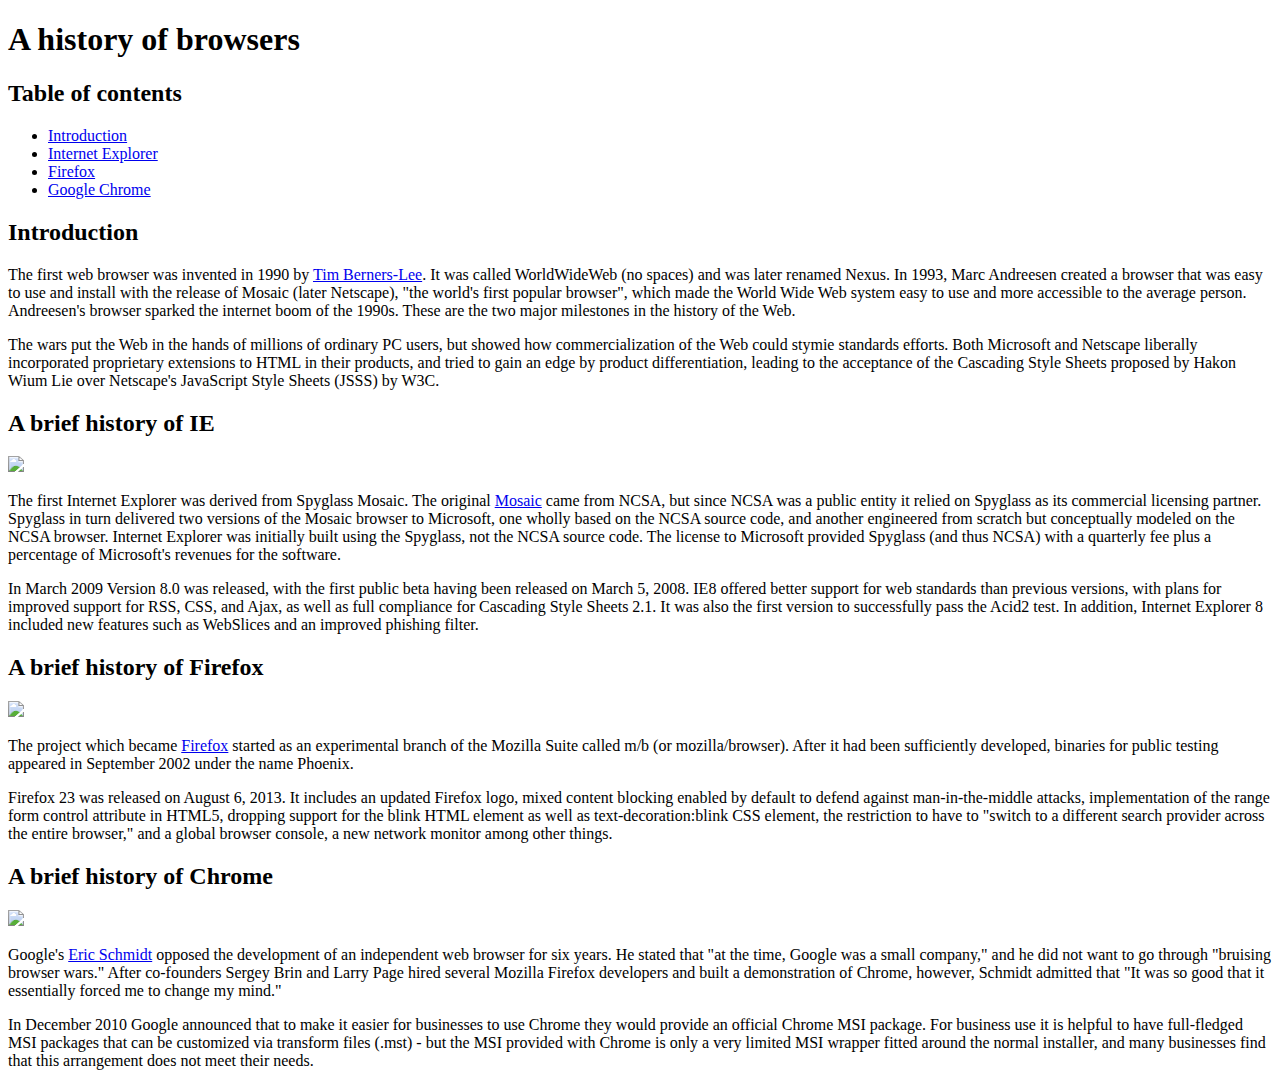
==== index.html @ 524fc46c "Finished E30" ====
<!DOCTYPE html>
<html lang="en">
<head>
  <meta charset="UTF-8">
  <title>A history of browsers</title>
</head>
<body>
<h1>A history of browsers</h1>

<h2>Table of contents</h2>

<ul>
  <li><a href="#Intro">Introduction</a> </li>
  <li><a href="#IE">Internet Explorer</a> </li>
  <li><a href="#Firefox">Firefox</a> </li>
  <li><a href="#Chrome">Google Chrome</a> </li>
</ul>
<h2><a name="Intro">Introduction</a></h2>
<P>The first web browser was invented in 1990 by <a href="https://www.w3.org/People/Berners-Lee/">Tim Berners-Lee</a>. It was called WorldWideWeb (no spaces) and was later renamed Nexus. In 1993, Marc Andreesen created a browser that was easy to use and install with the release of Mosaic (later Netscape), "the world's first popular browser", which made the World Wide Web system easy to use and more accessible to the average person. Andreesen's browser sparked the internet boom of the 1990s. These are the two major milestones in the history of the Web.</P>

<p>The wars put the Web in the hands of millions of ordinary PC users, but showed how commercialization of the Web could stymie standards efforts. Both Microsoft and Netscape liberally incorporated proprietary extensions to HTML in their products, and tried to gain an edge by product differentiation, leading to the acceptance of the Cascading Style Sheets proposed by Hakon Wium Lie over Netscape's JavaScript Style Sheets (JSSS) by W3C.</p>

<h2><a name="IE">A brief history of IE</a></h2>

<img src="http://upload.wikimedia.org/wikipedia/en/1/10/Internet_Explorer_7_Logo.png" width=100px;>

<P>The first Internet Explorer was derived from Spyglass Mosaic. The original <a href="https://en.wikipedia.org/wiki/Mosaic_(web_browser)">Mosaic</a> came from NCSA, but since NCSA was a public entity it relied on Spyglass as its commercial licensing partner. Spyglass in turn delivered two versions of the Mosaic browser to Microsoft, one wholly based on the NCSA source code, and another engineered from scratch but conceptually modeled on the NCSA browser. Internet Explorer was initially built using the Spyglass, not the NCSA source code. The license to Microsoft provided Spyglass (and thus NCSA) with a quarterly fee plus a percentage of Microsoft's revenues for the software.</P>

<p>In March 2009 Version 8.0 was released, with the first public beta having been released on March 5, 2008. IE8 offered better support for web standards than previous versions, with plans for improved support for RSS, CSS, and Ajax, as well as full compliance for Cascading Style Sheets 2.1. It was also the first version to successfully pass the Acid2 test. In addition, Internet Explorer 8 included new features such as WebSlices and an improved phishing filter.</p>

<h2><a name="Firefox">A brief history of Firefox</a></h2>

<img src="http://upload.wikimedia.org/wikipedia/commons/f/ff/Mozilla_Firefox_logo_2013.png" width=100px;>

<p>The project which became <a href="https://www.mozilla.org/en-US/firefox/new/">Firefox</a> started as an experimental branch of the Mozilla Suite called m/b (or mozilla/browser). After it had been sufficiently developed, binaries for public testing appeared in September 2002 under the name Phoenix.</p>

  <p>Firefox 23 was released on August 6, 2013. It includes an updated Firefox logo, mixed content blocking enabled by default to defend against man-in-the-middle attacks, implementation of the range form control attribute in HTML5, dropping support for the blink HTML element as well as text-decoration:blink CSS element, the restriction to have to "switch to a different search provider across the entire browser," and a global browser console, a new network monitor among other things.</p>

<h2><a name="Chrome">A brief history of Chrome</a></h2>

<img src="http://upload.wikimedia.org/wikipedia/commons/e/e2/Google_Chrome_icon_%282011%29.svg" width=100px;>

<p>Google's <a href="https://en.wikipedia.org/wiki/Eric_Schmidt">Eric Schmidt</a> opposed the development of an independent web browser for six years. He stated that "at the time, Google was a small company," and he did not want to go through "bruising browser wars." After co-founders Sergey Brin and Larry Page hired several Mozilla Firefox developers and built a demonstration of Chrome, however, Schmidt admitted that "It was so good that it essentially forced me to change my mind."</p>

<p>In December 2010 Google announced that to make it easier for businesses to use Chrome they would provide an official Chrome MSI package. For business use it is helpful to have full-fledged MSI packages that can be customized via transform files (.mst) - but the MSI provided with Chrome is only a very limited MSI wrapper fitted around the normal installer, and many businesses find that this arrangement does not meet their needs.</p>

</body>
</html>
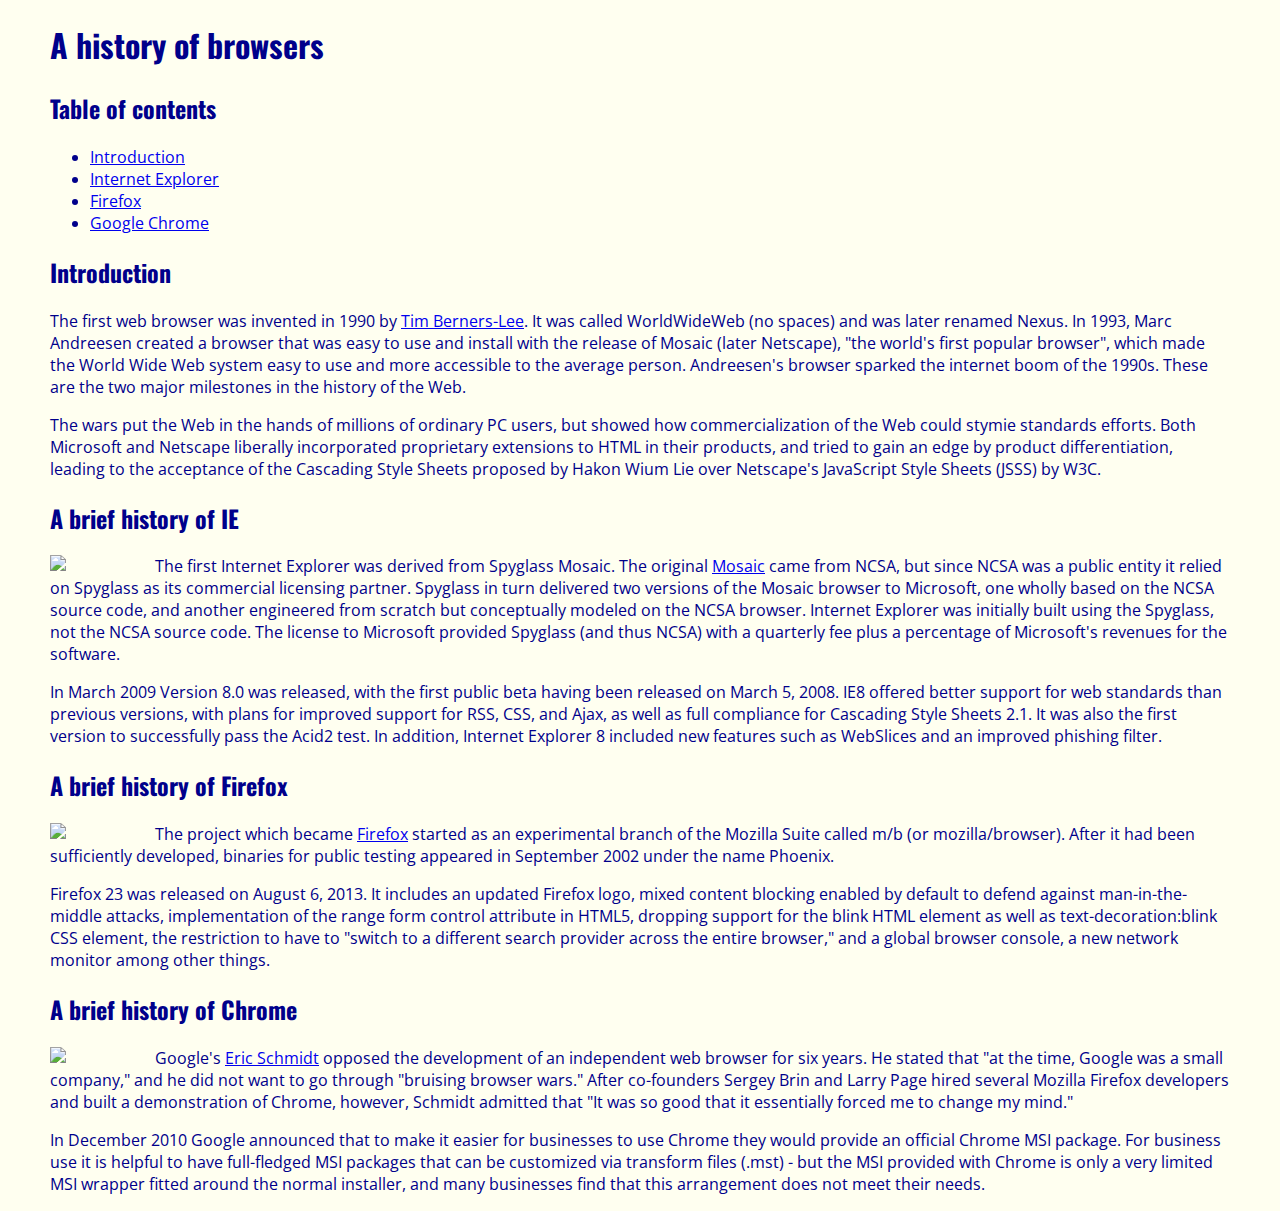
==== commit 13af6836: "Finished E31" ====
--- a/index.html
+++ b/index.html
@@ -3,6 +3,8 @@
 <head>
   <meta charset="UTF-8">
   <title>A history of browsers</title>
+  <link rel="stylesheet" href="style.css"/>
+  <link rel="stylesheet" type="text/css" href="https://fonts.googleapis.com/css?family=Oswald|Open+Sans">
 </head>
 <body>
 <h1>A history of browsers</h1>
--- a/style.css
+++ b/style.css
@@ -0,0 +1,15 @@
+body {
+  font-family: 'Open Sans', sans-serif;
+  color: darkblue;
+  margin: 10px 50px 10px 50px;
+  background-color: Ivory;
+}
+
+h1, h2 {
+  font-family: 'Oswald', sans-serif;
+}
+
+img {
+  float: left;
+  margin-right: 5px;
+}
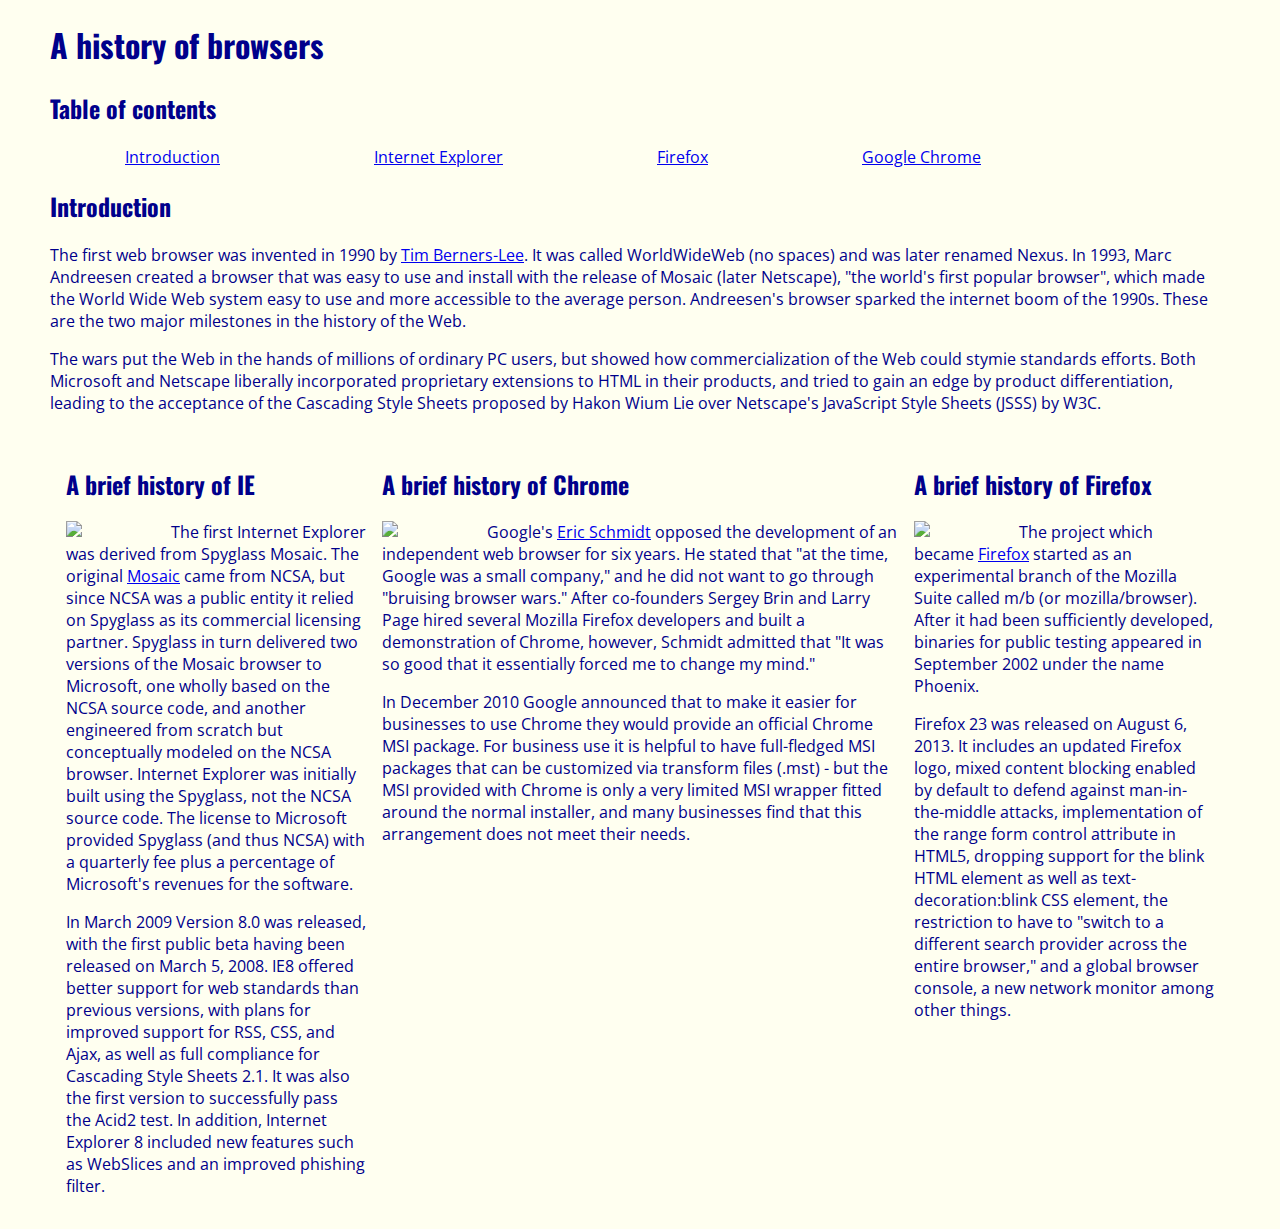
==== commit 8b36f57d: "Finished E32" ====
--- a/index.html
+++ b/index.html
@@ -11,40 +11,41 @@
 
 <h2>Table of contents</h2>
 
-<ul>
+<div id="navbar"><ul>
   <li><a href="#Intro">Introduction</a> </li>
   <li><a href="#IE">Internet Explorer</a> </li>
   <li><a href="#Firefox">Firefox</a> </li>
   <li><a href="#Chrome">Google Chrome</a> </li>
-</ul>
+</ul></div>
+
 <h2><a name="Intro">Introduction</a></h2>
 <P>The first web browser was invented in 1990 by <a href="https://www.w3.org/People/Berners-Lee/">Tim Berners-Lee</a>. It was called WorldWideWeb (no spaces) and was later renamed Nexus. In 1993, Marc Andreesen created a browser that was easy to use and install with the release of Mosaic (later Netscape), "the world's first popular browser", which made the World Wide Web system easy to use and more accessible to the average person. Andreesen's browser sparked the internet boom of the 1990s. These are the two major milestones in the history of the Web.</P>
 
 <p>The wars put the Web in the hands of millions of ordinary PC users, but showed how commercialization of the Web could stymie standards efforts. Both Microsoft and Netscape liberally incorporated proprietary extensions to HTML in their products, and tried to gain an edge by product differentiation, leading to the acceptance of the Cascading Style Sheets proposed by Hakon Wium Lie over Netscape's JavaScript Style Sheets (JSSS) by W3C.</p>
 
-<h2><a name="IE">A brief history of IE</a></h2>
+<div class="left"><h2><a name="IE">A brief history of IE</a></h2>
 
 <img src="http://upload.wikimedia.org/wikipedia/en/1/10/Internet_Explorer_7_Logo.png" width=100px;>
 
 <P>The first Internet Explorer was derived from Spyglass Mosaic. The original <a href="https://en.wikipedia.org/wiki/Mosaic_(web_browser)">Mosaic</a> came from NCSA, but since NCSA was a public entity it relied on Spyglass as its commercial licensing partner. Spyglass in turn delivered two versions of the Mosaic browser to Microsoft, one wholly based on the NCSA source code, and another engineered from scratch but conceptually modeled on the NCSA browser. Internet Explorer was initially built using the Spyglass, not the NCSA source code. The license to Microsoft provided Spyglass (and thus NCSA) with a quarterly fee plus a percentage of Microsoft's revenues for the software.</P>
 
-<p>In March 2009 Version 8.0 was released, with the first public beta having been released on March 5, 2008. IE8 offered better support for web standards than previous versions, with plans for improved support for RSS, CSS, and Ajax, as well as full compliance for Cascading Style Sheets 2.1. It was also the first version to successfully pass the Acid2 test. In addition, Internet Explorer 8 included new features such as WebSlices and an improved phishing filter.</p>
+<p>In March 2009 Version 8.0 was released, with the first public beta having been released on March 5, 2008. IE8 offered better support for web standards than previous versions, with plans for improved support for RSS, CSS, and Ajax, as well as full compliance for Cascading Style Sheets 2.1. It was also the first version to successfully pass the Acid2 test. In addition, Internet Explorer 8 included new features such as WebSlices and an improved phishing filter.</p></div>
 
-<h2><a name="Firefox">A brief history of Firefox</a></h2>
+<div class="right"><h2><a name="Firefox">A brief history of Firefox</a></h2>
 
 <img src="http://upload.wikimedia.org/wikipedia/commons/f/ff/Mozilla_Firefox_logo_2013.png" width=100px;>
 
 <p>The project which became <a href="https://www.mozilla.org/en-US/firefox/new/">Firefox</a> started as an experimental branch of the Mozilla Suite called m/b (or mozilla/browser). After it had been sufficiently developed, binaries for public testing appeared in September 2002 under the name Phoenix.</p>
 
-  <p>Firefox 23 was released on August 6, 2013. It includes an updated Firefox logo, mixed content blocking enabled by default to defend against man-in-the-middle attacks, implementation of the range form control attribute in HTML5, dropping support for the blink HTML element as well as text-decoration:blink CSS element, the restriction to have to "switch to a different search provider across the entire browser," and a global browser console, a new network monitor among other things.</p>
+  <p>Firefox 23 was released on August 6, 2013. It includes an updated Firefox logo, mixed content blocking enabled by default to defend against man-in-the-middle attacks, implementation of the range form control attribute in HTML5, dropping support for the blink HTML element as well as text-decoration:blink CSS element, the restriction to have to "switch to a different search provider across the entire browser," and a global browser console, a new network monitor among other things.</p></div>
 
-<h2><a name="Chrome">A brief history of Chrome</a></h2>
+<div class="center"><h2><a name="Chrome">A brief history of Chrome</a></h2>
 
 <img src="http://upload.wikimedia.org/wikipedia/commons/e/e2/Google_Chrome_icon_%282011%29.svg" width=100px;>
 
 <p>Google's <a href="https://en.wikipedia.org/wiki/Eric_Schmidt">Eric Schmidt</a> opposed the development of an independent web browser for six years. He stated that "at the time, Google was a small company," and he did not want to go through "bruising browser wars." After co-founders Sergey Brin and Larry Page hired several Mozilla Firefox developers and built a demonstration of Chrome, however, Schmidt admitted that "It was so good that it essentially forced me to change my mind."</p>
 
-<p>In December 2010 Google announced that to make it easier for businesses to use Chrome they would provide an official Chrome MSI package. For business use it is helpful to have full-fledged MSI packages that can be customized via transform files (.mst) - but the MSI provided with Chrome is only a very limited MSI wrapper fitted around the normal installer, and many businesses find that this arrangement does not meet their needs.</p>
+<p>In December 2010 Google announced that to make it easier for businesses to use Chrome they would provide an official Chrome MSI package. For business use it is helpful to have full-fledged MSI packages that can be customized via transform files (.mst) - but the MSI provided with Chrome is only a very limited MSI wrapper fitted around the normal installer, and many businesses find that this arrangement does not meet their needs.</p></div>
 
 </body>
 </html>
--- a/style.css
+++ b/style.css
@@ -9,7 +9,41 @@
   font-family: 'Oswald', sans-serif;
 }
 
+#navbar ul {
+  list-style-type: none;
+  margin: 0;
+  padding: 0;
+}
+
+#navbar li {
+  display: inline;
+}
+
+#navbar a {
+  margin-left: 75px;
+  margin-right: 75px;
+}
+
 img {
   float: left;
   margin-right: 5px;
 }
+
+.left {
+  float: left;
+  width: 300px;
+  padding: 1em;
+}
+
+.right {
+  float: right;
+  width: 300px;
+  padding: 1em;
+}
+
+.center {
+  margin-left: 300px;
+  margin-right: 300px;
+  padding: 1em;
+}
+
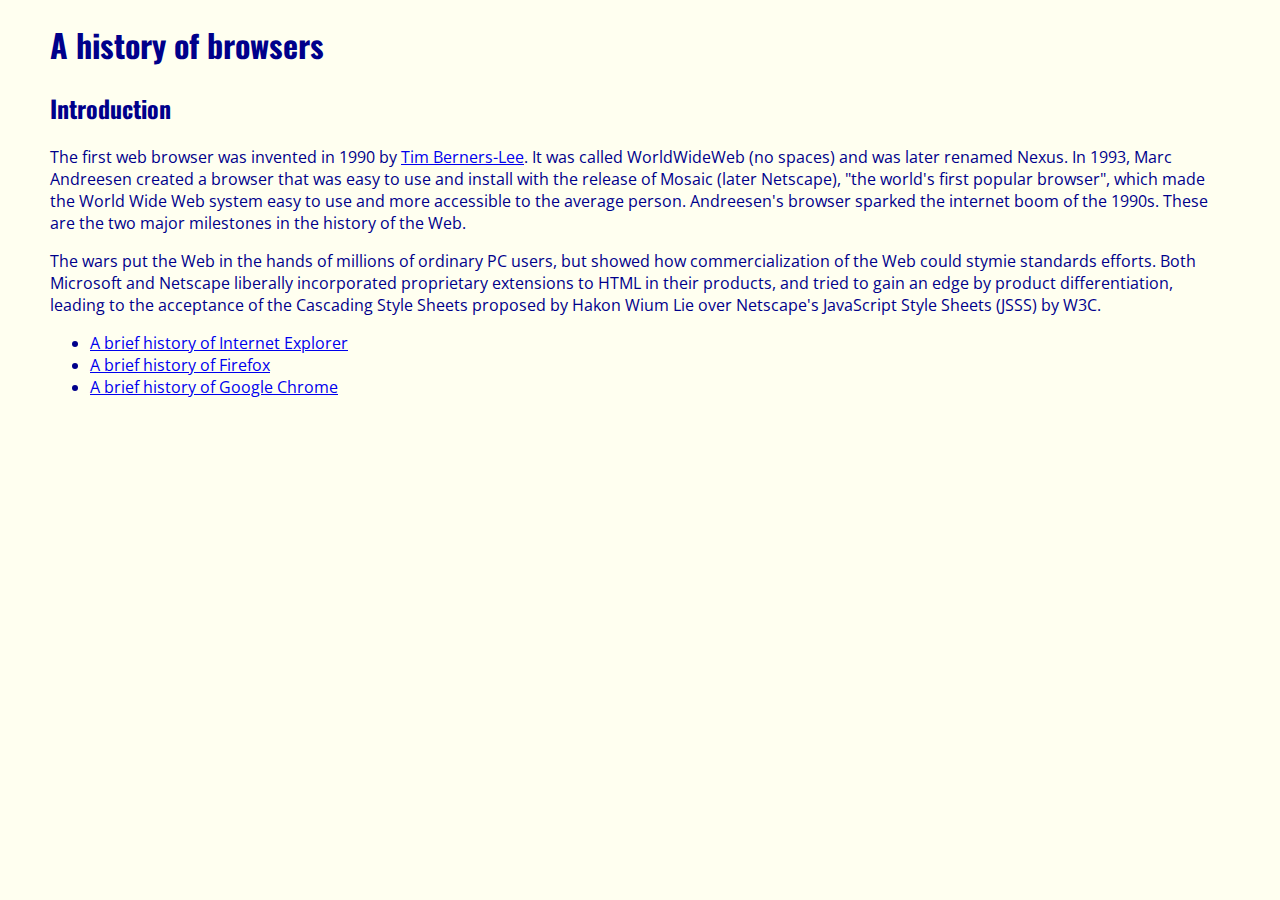
==== commit 1ad3c3db: "Finished the WOD" ====
--- a/index.html
+++ b/index.html
@@ -9,43 +9,16 @@
 <body>
 <h1>A history of browsers</h1>
 
-<h2>Table of contents</h2>
-
-<div id="navbar"><ul>
-  <li><a href="#Intro">Introduction</a> </li>
-  <li><a href="#IE">Internet Explorer</a> </li>
-  <li><a href="#Firefox">Firefox</a> </li>
-  <li><a href="#Chrome">Google Chrome</a> </li>
-</ul></div>
-
 <h2><a name="Intro">Introduction</a></h2>
 <P>The first web browser was invented in 1990 by <a href="https://www.w3.org/People/Berners-Lee/">Tim Berners-Lee</a>. It was called WorldWideWeb (no spaces) and was later renamed Nexus. In 1993, Marc Andreesen created a browser that was easy to use and install with the release of Mosaic (later Netscape), "the world's first popular browser", which made the World Wide Web system easy to use and more accessible to the average person. Andreesen's browser sparked the internet boom of the 1990s. These are the two major milestones in the history of the Web.</P>
 
 <p>The wars put the Web in the hands of millions of ordinary PC users, but showed how commercialization of the Web could stymie standards efforts. Both Microsoft and Netscape liberally incorporated proprietary extensions to HTML in their products, and tried to gain an edge by product differentiation, leading to the acceptance of the Cascading Style Sheets proposed by Hakon Wium Lie over Netscape's JavaScript Style Sheets (JSSS) by W3C.</p>
 
-<div class="left"><h2><a name="IE">A brief history of IE</a></h2>
-
-<img src="http://upload.wikimedia.org/wikipedia/en/1/10/Internet_Explorer_7_Logo.png" width=100px;>
-
-<P>The first Internet Explorer was derived from Spyglass Mosaic. The original <a href="https://en.wikipedia.org/wiki/Mosaic_(web_browser)">Mosaic</a> came from NCSA, but since NCSA was a public entity it relied on Spyglass as its commercial licensing partner. Spyglass in turn delivered two versions of the Mosaic browser to Microsoft, one wholly based on the NCSA source code, and another engineered from scratch but conceptually modeled on the NCSA browser. Internet Explorer was initially built using the Spyglass, not the NCSA source code. The license to Microsoft provided Spyglass (and thus NCSA) with a quarterly fee plus a percentage of Microsoft's revenues for the software.</P>
-
-<p>In March 2009 Version 8.0 was released, with the first public beta having been released on March 5, 2008. IE8 offered better support for web standards than previous versions, with plans for improved support for RSS, CSS, and Ajax, as well as full compliance for Cascading Style Sheets 2.1. It was also the first version to successfully pass the Acid2 test. In addition, Internet Explorer 8 included new features such as WebSlices and an improved phishing filter.</p></div>
-
-<div class="right"><h2><a name="Firefox">A brief history of Firefox</a></h2>
-
-<img src="http://upload.wikimedia.org/wikipedia/commons/f/ff/Mozilla_Firefox_logo_2013.png" width=100px;>
-
-<p>The project which became <a href="https://www.mozilla.org/en-US/firefox/new/">Firefox</a> started as an experimental branch of the Mozilla Suite called m/b (or mozilla/browser). After it had been sufficiently developed, binaries for public testing appeared in September 2002 under the name Phoenix.</p>
-
-  <p>Firefox 23 was released on August 6, 2013. It includes an updated Firefox logo, mixed content blocking enabled by default to defend against man-in-the-middle attacks, implementation of the range form control attribute in HTML5, dropping support for the blink HTML element as well as text-decoration:blink CSS element, the restriction to have to "switch to a different search provider across the entire browser," and a global browser console, a new network monitor among other things.</p></div>
-
-<div class="center"><h2><a name="Chrome">A brief history of Chrome</a></h2>
-
-<img src="http://upload.wikimedia.org/wikipedia/commons/e/e2/Google_Chrome_icon_%282011%29.svg" width=100px;>
-
-<p>Google's <a href="https://en.wikipedia.org/wiki/Eric_Schmidt">Eric Schmidt</a> opposed the development of an independent web browser for six years. He stated that "at the time, Google was a small company," and he did not want to go through "bruising browser wars." After co-founders Sergey Brin and Larry Page hired several Mozilla Firefox developers and built a demonstration of Chrome, however, Schmidt admitted that "It was so good that it essentially forced me to change my mind."</p>
-
-<p>In December 2010 Google announced that to make it easier for businesses to use Chrome they would provide an official Chrome MSI package. For business use it is helpful to have full-fledged MSI packages that can be customized via transform files (.mst) - but the MSI provided with Chrome is only a very limited MSI wrapper fitted around the normal installer, and many businesses find that this arrangement does not meet their needs.</p></div>
+<ul>
+  <li><a href="ie.html">A brief history of Internet Explorer</a> </li>
+  <li><a href="firefox.html">A brief history of Firefox</a> </li>
+  <li><a href="chrome.html">A brief history of Google Chrome</a> </li>
+</ul></div>
 
 </body>
 </html>
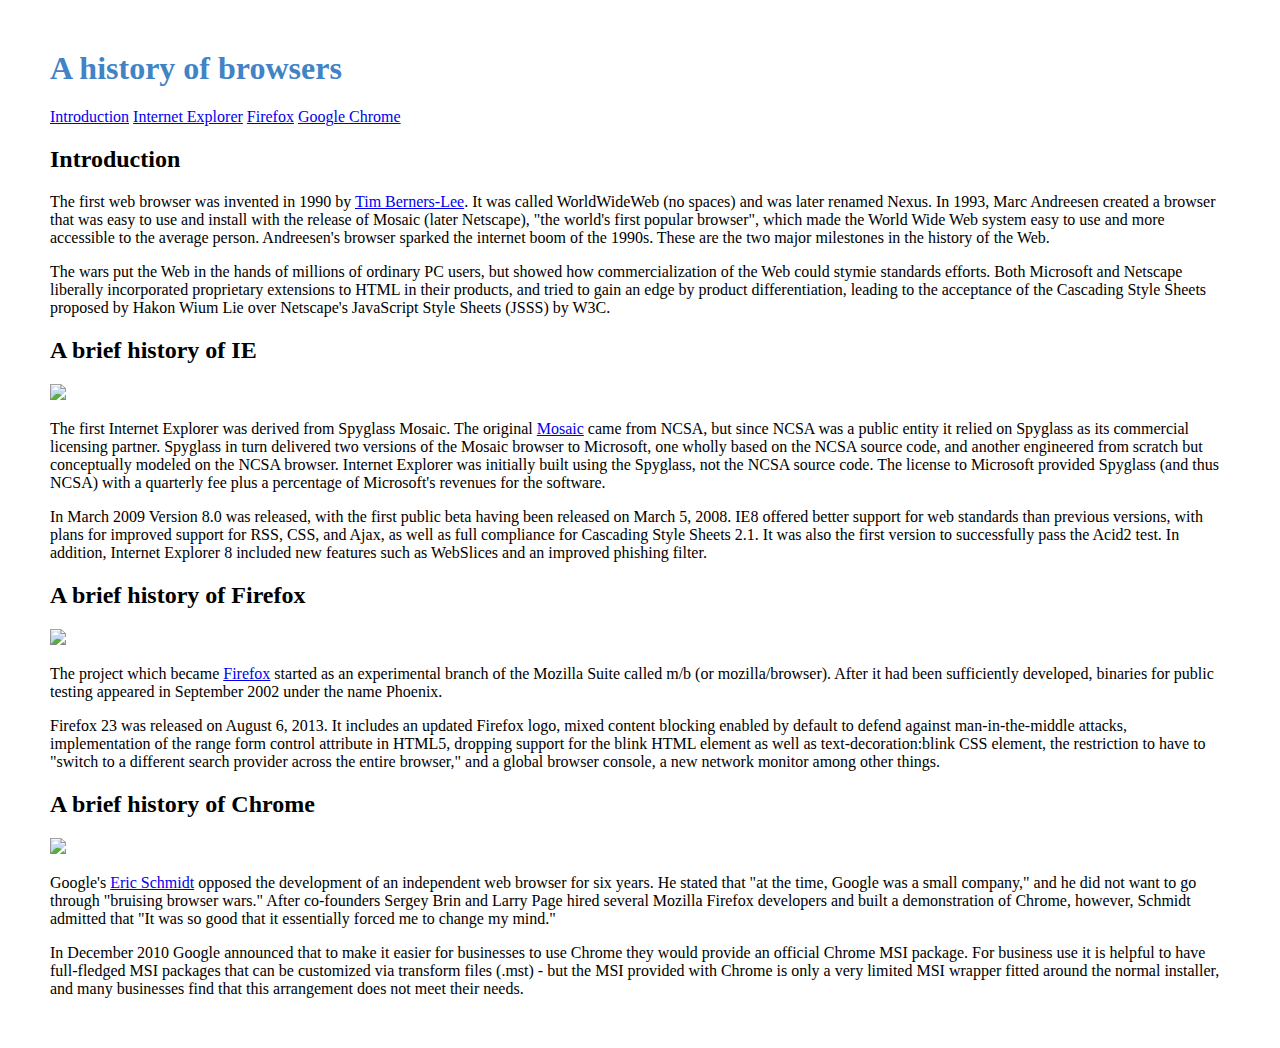
==== commit 0e7d8ebe: "Finished E34" ====
--- a/index.html
+++ b/index.html
@@ -3,22 +3,96 @@
 <head>
   <meta charset="UTF-8">
   <title>A history of browsers</title>
+  <link rel="stylesheet" href="https://cdnjs.cloudflare.com/ajax/libs/semantic-ui/2.3.3/semantic.min.css">
+  <script type="text/javascript" src="https://cdnjs.cloudflare.com/ajax/libs/jquery/3.3.1/jquery.min.js"></script>
+  <script type="text/javascript"
+          src="https://cdnjs.cloudflare.com/ajax/libs/semantic-ui/2.3.3/semantic.min.js"></script>
   <link rel="stylesheet" href="style.css"/>
-  <link rel="stylesheet" type="text/css" href="https://fonts.googleapis.com/css?family=Oswald|Open+Sans">
 </head>
 <body>
-<h1>A history of browsers</h1>
 
-<h2><a name="Intro">Introduction</a></h2>
-<P>The first web browser was invented in 1990 by <a href="https://www.w3.org/People/Berners-Lee/">Tim Berners-Lee</a>. It was called WorldWideWeb (no spaces) and was later renamed Nexus. In 1993, Marc Andreesen created a browser that was easy to use and install with the release of Mosaic (later Netscape), "the world's first popular browser", which made the World Wide Web system easy to use and more accessible to the average person. Andreesen's browser sparked the internet boom of the 1990s. These are the two major milestones in the history of the Web.</P>
+<div class="ui container">
+  <h1 style="color: #4183c4"> A history of browsers</h1>
 
-<p>The wars put the Web in the hands of millions of ordinary PC users, but showed how commercialization of the Web could stymie standards efforts. Both Microsoft and Netscape liberally incorporated proprietary extensions to HTML in their products, and tried to gain an edge by product differentiation, leading to the acceptance of the Cascading Style Sheets proposed by Hakon Wium Lie over Netscape's JavaScript Style Sheets (JSSS) by W3C.</p>
+  <div class="ui fixed top inverted four item menu" id="navbar">
+    <a class="item" href="#Intro">Introduction</a>
+    <a class="item" href="#IE">Internet Explorer</a>
+    <a class="item" href="#Firefox">Firefox</a>
+    <a class="item" href="#Chrome">Google Chrome</a>
+  </div>
 
-<ul>
-  <li><a href="ie.html">A brief history of Internet Explorer</a> </li>
-  <li><a href="firefox.html">A brief history of Firefox</a> </li>
-  <li><a href="chrome.html">A brief history of Google Chrome</a> </li>
-</ul></div>
+  <h2><a name="Intro">Introduction</a></h2>
+  <P>The first web browser was invented in 1990 by <a href="https://www.w3.org/People/Berners-Lee/">Tim Berners-Lee</a>.
+    It was called WorldWideWeb (no spaces) and was later renamed Nexus. In 1993, Marc Andreesen created a browser that
+    was easy to use and install with the release of Mosaic (later Netscape), "the world's first popular browser", which
+    made the World Wide Web system easy to use and more accessible to the average person. Andreesen's browser sparked
+    the internet boom of the 1990s. These are the two major milestones in the history of the Web.</P>
 
+  <p>The wars put the Web in the hands of millions of ordinary PC users, but showed how commercialization of the Web
+    could stymie standards efforts. Both Microsoft and Netscape liberally incorporated proprietary extensions to HTML in
+    their products, and tried to gain an edge by product differentiation, leading to the acceptance of the Cascading
+    Style Sheets proposed by Hakon Wium Lie over Netscape's JavaScript Style Sheets (JSSS) by W3C.</p>
+
+  <div class="ui equal width grid">
+
+    <div class="ui column">
+      <h2><a name="IE">A brief history of IE</a></h2>
+
+      <img class="ui floated left image"
+           src="http://upload.wikimedia.org/wikipedia/en/1/10/Internet_Explorer_7_Logo.png" width=100px;>
+
+      <P>The first Internet Explorer was derived from Spyglass Mosaic. The original <a
+          href="https://en.wikipedia.org/wiki/Mosaic_(web_browser)">Mosaic</a> came from NCSA, but since NCSA was a
+        public entity it relied on Spyglass as its commercial licensing partner. Spyglass in turn delivered two versions
+        of the Mosaic browser to Microsoft, one wholly based on the NCSA source code, and another engineered from
+        scratch but conceptually modeled on the NCSA browser. Internet Explorer was initially built using the Spyglass,
+        not the NCSA source code. The license to Microsoft provided Spyglass (and thus NCSA) with a quarterly fee plus a
+        percentage of Microsoft's revenues for the software.</P>
+
+      <p>In March 2009 Version 8.0 was released, with the first public beta having been released on March 5, 2008. IE8
+        offered better support for web standards than previous versions, with plans for improved support for RSS, CSS,
+        and Ajax, as well as full compliance for Cascading Style Sheets 2.1. It was also the first version to
+        successfully pass the Acid2 test. In addition, Internet Explorer 8 included new features such as WebSlices and
+        an improved phishing filter.</p>
+    </div>
+
+    <div class="ui column">
+      <h2><a name="Firefox">A brief history of Firefox</a></h2>
+
+      <img class="ui floated left image"
+           src="http://upload.wikimedia.org/wikipedia/commons/f/ff/Mozilla_Firefox_logo_2013.png" width=100px;>
+
+      <p>The project which became <a href="https://www.mozilla.org/en-US/firefox/new/">Firefox</a> started as an
+        experimental branch of the Mozilla Suite called m/b (or mozilla/browser). After it had been sufficiently
+        developed, binaries for public testing appeared in September 2002 under the name Phoenix.</p>
+
+      <p>Firefox 23 was released on August 6, 2013. It includes an updated Firefox logo, mixed content blocking enabled
+        by default to defend against man-in-the-middle attacks, implementation of the range form control attribute in
+        HTML5, dropping support for the blink HTML element as well as text-decoration:blink CSS element, the restriction
+        to have to "switch to a different search provider across the entire browser," and a global browser console, a
+        new network monitor among other things.</p>
+    </div>
+
+    <div class="ui column">
+      <h2><a name="Chrome">A brief history of Chrome</a></h2>
+
+      <img class="ui floated left image"
+           src="http://upload.wikimedia.org/wikipedia/commons/e/e2/Google_Chrome_icon_%282011%29.svg" width=100px;>
+
+      <p>Google's <a href="https://en.wikipedia.org/wiki/Eric_Schmidt">Eric Schmidt</a> opposed the development of an
+        independent web browser for six years. He stated that "at the time, Google was a small company," and he did not
+        want to go through "bruising browser wars." After co-founders Sergey Brin and Larry Page hired several Mozilla
+        Firefox developers and built a demonstration of Chrome, however, Schmidt admitted that "It was so good that it
+        essentially forced me to change my mind."</p>
+
+      <p>In December 2010 Google announced that to make it easier for businesses to use Chrome they would provide an
+        official Chrome MSI package. For business use it is helpful to have full-fledged MSI packages that can be
+        customized via transform files (.mst) - but the MSI provided with Chrome is only a very limited MSI wrapper
+        fitted around the normal installer, and many businesses find that this arrangement does not meet their
+        needs.</p>
+    </div>
+
+  </div>
+</div>
 </body>
 </html>
--- a/style.css
+++ b/style.css
@@ -1,49 +1,3 @@
 body {
-  font-family: 'Open Sans', sans-serif;
-  color: darkblue;
-  margin: 10px 50px 10px 50px;
-  background-color: Ivory;
+  margin: 50px;
 }
-
-h1, h2 {
-  font-family: 'Oswald', sans-serif;
-}
-
-#navbar ul {
-  list-style-type: none;
-  margin: 0;
-  padding: 0;
-}
-
-#navbar li {
-  display: inline;
-}
-
-#navbar a {
-  margin-left: 75px;
-  margin-right: 75px;
-}
-
-img {
-  float: left;
-  margin-right: 5px;
-}
-
-.left {
-  float: left;
-  width: 300px;
-  padding: 1em;
-}
-
-.right {
-  float: right;
-  width: 300px;
-  padding: 1em;
-}
-
-.center {
-  margin-left: 300px;
-  margin-right: 300px;
-  padding: 1em;
-}
-
